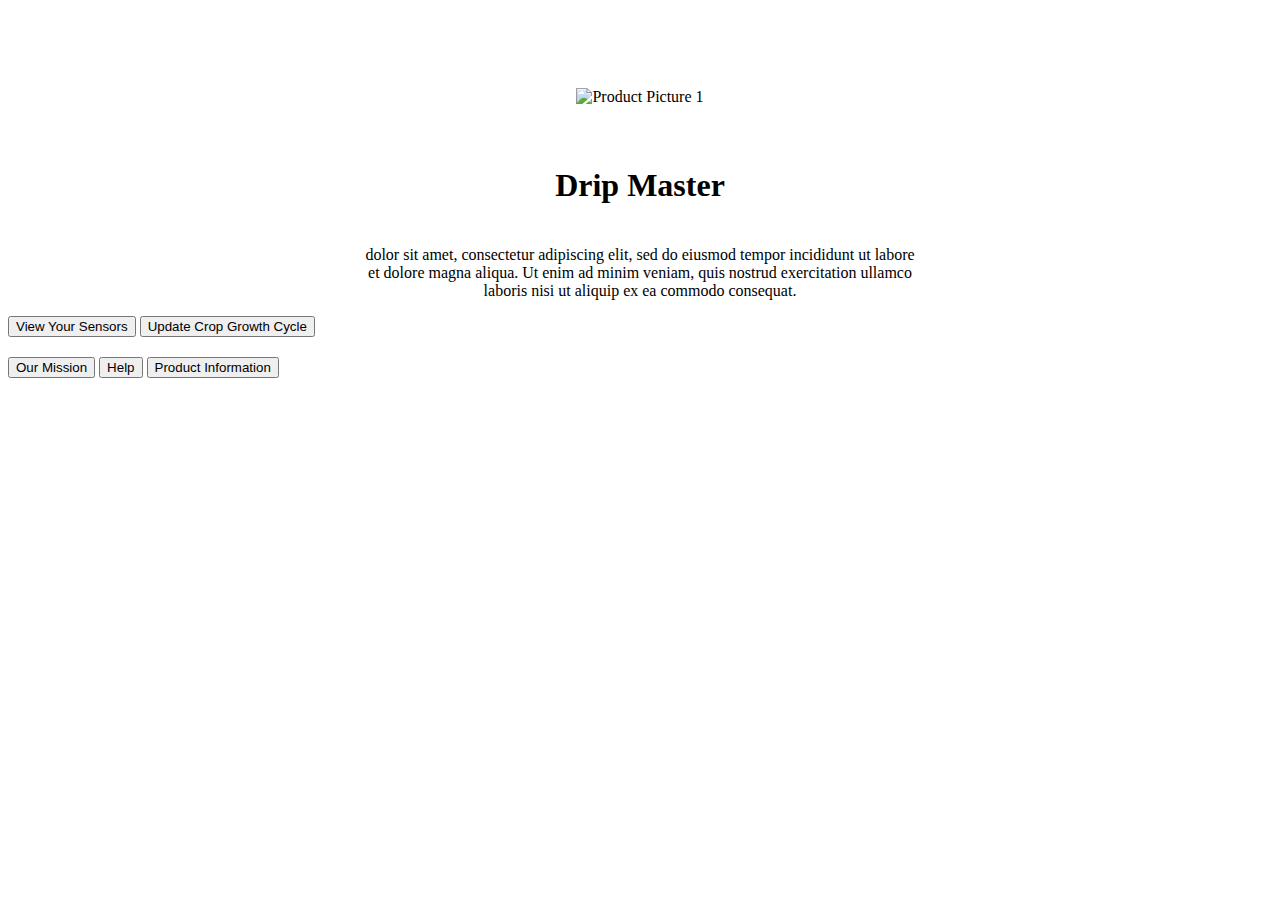
==== index.html @ 41404220 "added link to view sensors button" ====
<!DOCTYPE html>
<html lang="en">

<head>

    <title>Drip Master</title>
    <meta charset="utf-8">
    <meta name="viewport" content="width=device-width, initial-scale=1">
    <link href="styles.css" rel="stylesheet" type="text/css">

    <!-- Bootstrap -->
    <link rel="stylesheet" href="https://stackpath.bootstrapcdn.com/bootstrap/4.1.3/css/bootstrap.min.css" 
    integrity="sha384-MCw98/SFnGE8fJT3GXwEOngsV7Zt27NXFoaoApmYm81iuXoPkFOJwJ8ERdknLPMO" crossorigin="anonymous">

    <!-- icons & fonts -->

</head>

<body>
    <!-- Image -->
  <div class="center">
    <img src = "https://via.placeholder.com/100x100" alt="Product Picture 1">
  </div>
  <!-- Image End -->

  <!-- Title -->
  <h1 style="padding-left: 80px; padding-right: 80px; padding-bottom: 20px; padding-top: 40px;"><center>Drip Master</center></h1>
  <!-- End Title -->

  <!-- Text -->
  <div class="main_text">
    <p><center>dolor sit amet, consectetur adipiscing elit, sed do eiusmod tempor incididunt ut labore et dolore magna aliqua. Ut enim ad minim veniam, quis nostrud exercitation ullamco laboris nisi ut aliquip ex ea commodo consequat.</center></p>
  </div>
  <!-- End Text -->

  
  <!--Buttons Start-->
  <div class="text-center">
    <a href="view-sensors.html"><button type="button" class="btn btn-secondary btn-lg">View Your Sensors</button></a>
    <button type="button" class="btn btn-secondary btn-lg">Update Crop Growth Cycle</button>
  </div>

  <div class="row top-buffer"> 
    <div class="text-center">
      <button type="button" class="btn btn-secondary">Our Mission</button>
      <button type="button" class="btn btn-secondary">Help</button>
      <button type="button" class="btn btn-secondary">Product Information</button>
    </div>
  </div>
 <!-- Buttons End-->


</body> 

<!-- scripts -->
<script src="https://code.jquery.com/jquery-3.3.1.slim.min.js" integrity="sha384-q8i/X+965DzO0rT7abK41JStQIAqVgRVzpbzo5smXKp4YfRvH+8abtTE1Pi6jizo" crossorigin="anonymous"></script>
<script src="https://cdnjs.cloudflare.com/ajax/libs/popper.js/1.14.3/umd/popper.min.js" integrity="sha384-ZMP7rVo3mIykV+2+9J3UJ46jBk0WLaUAdn689aCwoqbBJiSnjAK/l8WvCWPIPm49" crossorigin="anonymous"></script>
<script src="https://stackpath.bootstrapcdn.com/bootstrap/4.1.3/js/bootstrap.min.js" integrity="sha384-ChfqqxuZUCnJSK3+MXmPNIyE6ZbWh2IMqE241rYiqJxyMiZ6OW/JmZQ5stwEULTy" crossorigin="anonymous"></script>

</html>
---- styles.css ----
.content {
    width: 100%;
}

/* ==== MAIN PAGE ==== */
.center {
    padding-top: 80px;
    text-align: center;
}

.main_text {
    margin-left: 350px;
    margin-right: 350px;
}

.top-buffer { 
    margin-top: 20px; 
}

/* ==== VIEW SENSORS PAGE ==== */

#green_circle {
    background: black;
    border-radius: 50%;
    width: 50px;
    height: 50px;
    box-shadow: 0px 0px 10px 5px rgb(15, 224, 15);
}

#yellow_circle {
    background: black;
    border-radius: 50%;
    width: 50px;
    height: 50px;
    box-shadow: 0px 0px 10px 5px rgb(238, 255, 5);
}

#red_circle {
    background: black;
    border-radius: 50%;
    width: 50px;
    height: 50px;
    box-shadow: 0px 0px 10px 5px rgb(224, 15, 15);
}

.circle_grid {
    display: grid;
    grid-gap: 50px 100px;
    grid-template-columns: repeat(6, 75px);
    grid-template-rows: 50px 50px 50px;
    justify-content: center;
}

.line {
    border: none;
    height: 4px;
    background: black;
    width: 880px;
    position: relative;
}

.legend {
    display: flex;
    justify-content: space-around;
}

.logout {
    position: absolute;
    top: 0px;
    right: 0px;
    margin-top: 20px;
    margin-right: 20px;
    text-decoration: none;
    display: inline-block;
    padding: 15px 23px;
}

.legend {
    display: grid;
    grid-gap: 50px 100px;
    grid-template-columns: repeat(3, 75px);
    grid-template-rows: 50px 50px 50px;
    justify-content: center;
}

.box {
    height: 20px;
    width: 20px;
    margin-bottom: 15px;
    border: 1px solid black;
  }
  
  .red {
    background-color: red;
  }
  
  .green {
    background-color: green;
  }
  
  .yellow {
    background-color: yellow;
  }

/* ==== PRODUCT INFO PAGE ==== */

/* PRODUCT INFO IMAGE */
.project_image {
    display: grid;
    grid-gap: 4.0rem;
    padding-top: 10px;
    padding-left: 100px;
  }
  
  /* PRODUCT INFO TEXT */
  .text_container {
    width:600px;
    margin-left: 40px;
  }
  
  .image_text_container{
    display: flex;
    justify-content: center;
    margin-bottom: 40px;
  }

  /* ==== BACK BUTTON ==== */

  .back a {
    position: absolute;
    top: 0px;
    left: 0px;
    margin-top: 20px;
    margin-left: 20px;
    text-decoration: none;
    display: inline-block;
    padding: 15px 23px;
  }
  
  .back a:hover {
    background-color: #ddd;
    color: black;
  }
  
  .previous {
    background-color: #f1f1f1;
    color: black;
  }

  .round {
    border-radius: 50%;
  }
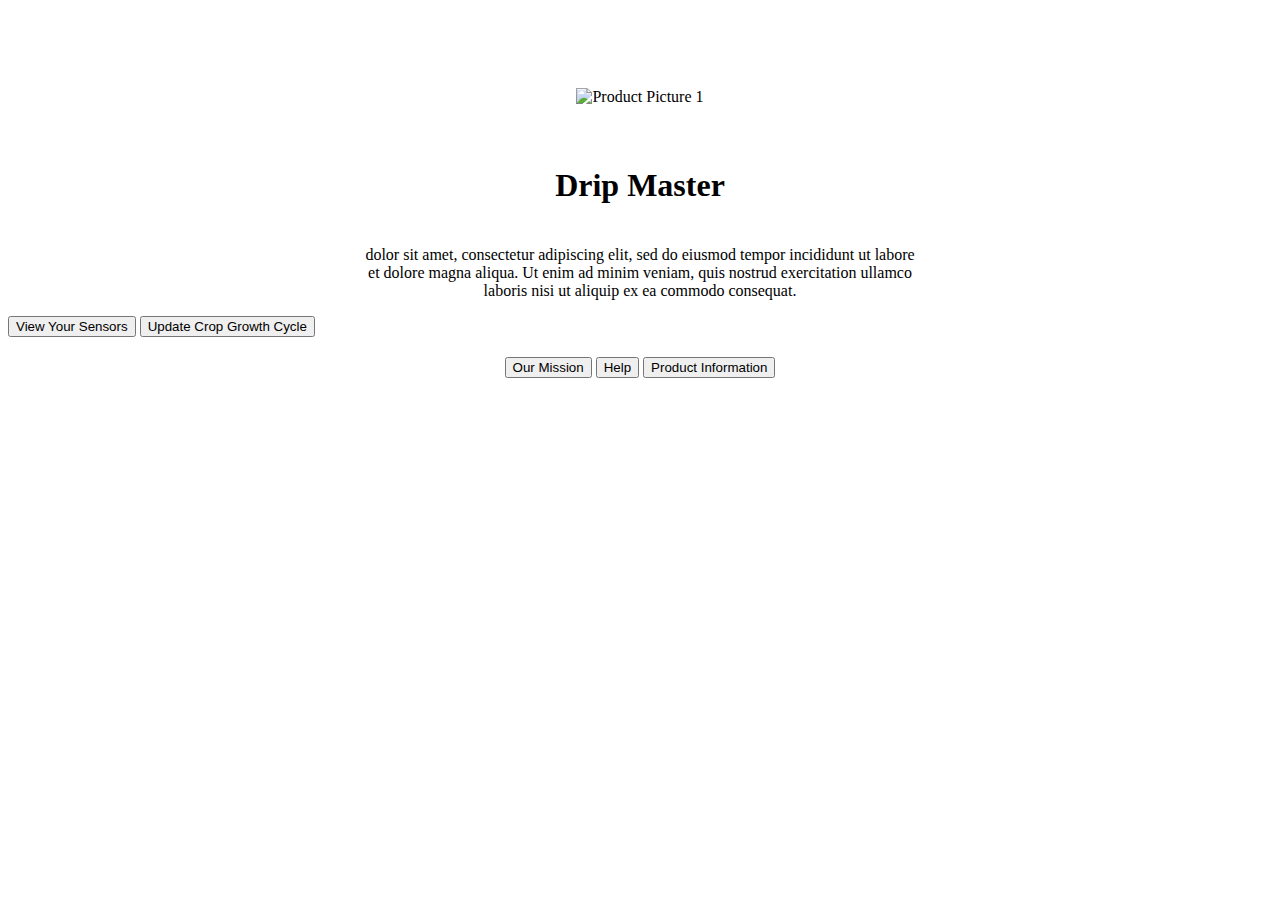
==== commit 2062b3f9: "added login, help, mission pages" ====
--- a/index.html
+++ b/index.html
@@ -35,6 +35,7 @@
 
   
   <!--Buttons Start-->
+
   <div class="text-center">
     <a href="view-sensors.html"><button type="button" class="btn btn-secondary btn-lg">View Your Sensors</button></a>
     <button type="button" class="btn btn-secondary btn-lg">Update Crop Growth Cycle</button>
@@ -42,9 +43,9 @@
 
   <div class="row top-buffer"> 
     <div class="text-center">
-      <button type="button" class="btn btn-secondary">Our Mission</button>
-      <button type="button" class="btn btn-secondary">Help</button>
-      <button type="button" class="btn btn-secondary">Product Information</button>
+      <a href="mission.html"><button type="button" class="btn btn-secondary">Our Mission</button></a>
+      <a href="help.html"><button type="button" class="btn btn-secondary">Help</button></a>
+      <a href="product-info.html"><button type="button" class="btn btn-secondary">Product Information</button></a>
     </div>
   </div>
  <!-- Buttons End-->
--- a/styles.css
+++ b/styles.css
@@ -14,7 +14,9 @@
 }
 
 .top-buffer { 
-    margin-top: 20px; 
+    margin-top: 20px;
+    display: flex;
+    justify-content: center; 
 }
 
 /* ==== VIEW SENSORS PAGE ==== */
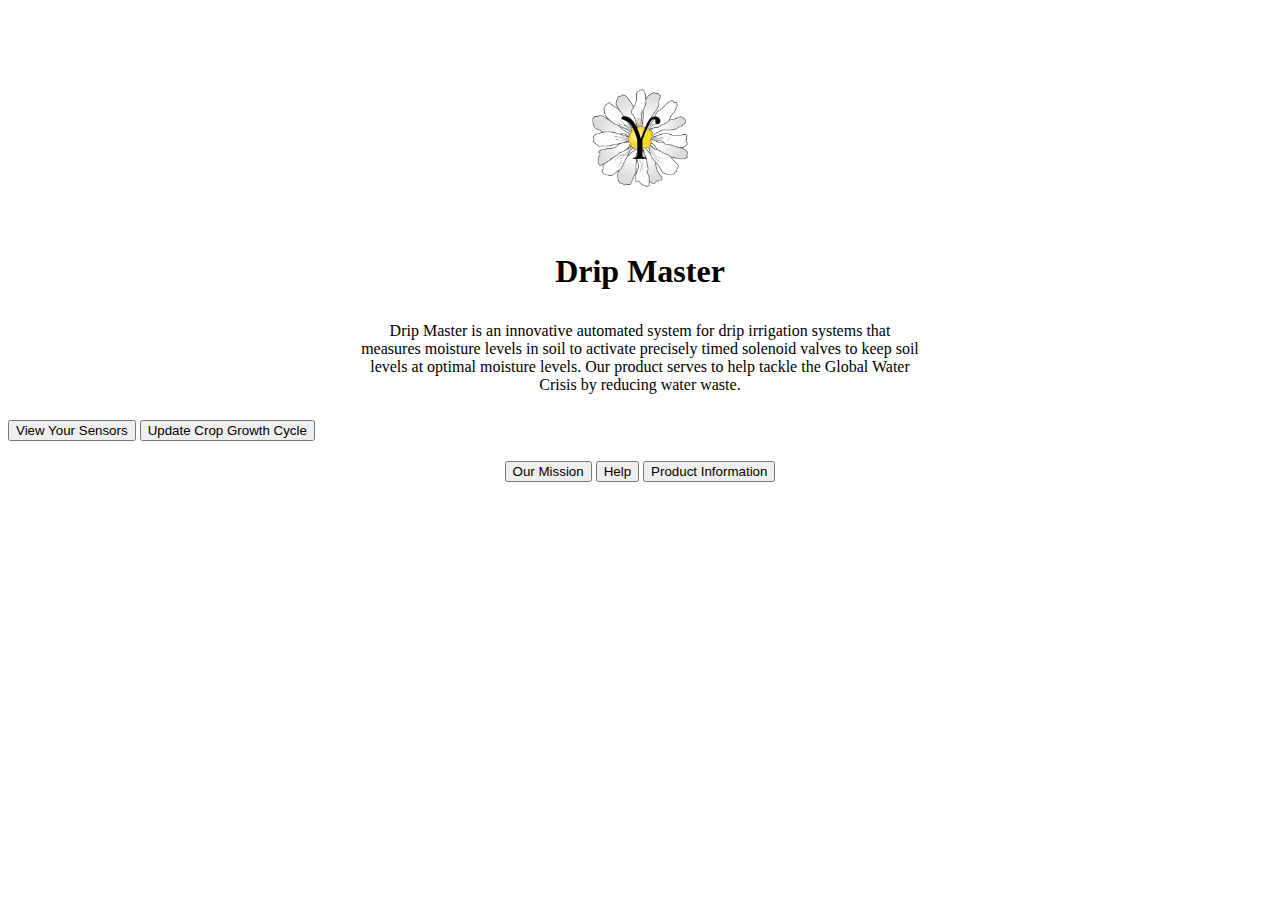
==== commit 3353caea: "Added pictures to product info page" ====
--- a/index.html
+++ b/index.html
@@ -17,19 +17,19 @@
 </head>
 
 <body>
-    <!-- Image -->
+  <!-- Image -->
   <div class="center">
-    <img src = "https://via.placeholder.com/100x100" alt="Product Picture 1">
+    <img src = "assests/logo.png" alt="Product Picture 1" height="100px" width="100px">
   </div>
   <!-- Image End -->
 
   <!-- Title -->
-  <h1 style="padding-left: 80px; padding-right: 80px; padding-bottom: 20px; padding-top: 40px;"><center>Drip Master</center></h1>
+  <h1 style="padding-left: 80px; padding-right: 80px; padding-bottom: 10px; padding-top: 40px;"><center>Drip Master</center></h1>
   <!-- End Title -->
 
   <!-- Text -->
   <div class="main_text">
-    <p><center>dolor sit amet, consectetur adipiscing elit, sed do eiusmod tempor incididunt ut labore et dolore magna aliqua. Ut enim ad minim veniam, quis nostrud exercitation ullamco laboris nisi ut aliquip ex ea commodo consequat.</center></p>
+    <p><center>Drip Master is an innovative automated system for drip irrigation systems that measures moisture levels in soil to activate precisely timed solenoid valves to keep soil levels at optimal moisture levels. Our product serves to help tackle the Global Water Crisis by reducing water waste.</center></p>
   </div>
   <!-- End Text -->
 
@@ -37,8 +37,8 @@
   <!--Buttons Start-->
 
   <div class="text-center">
-    <a href="view-sensors.html"><button type="button" class="btn btn-secondary btn-lg">View Your Sensors</button></a>
-    <button type="button" class="btn btn-secondary btn-lg">Update Crop Growth Cycle</button>
+    <a href="login.html"><button type="button" class="btn btn-secondary btn-lg">View Your Sensors</button></a>
+    <a href="login.html"><button type="button" class="btn btn-secondary btn-lg">Update Crop Growth Cycle</button></a>
   </div>
 
   <div class="row top-buffer"> 
--- a/styles.css
+++ b/styles.css
@@ -1,154 +1,208 @@
 .content {
-    width: 100%;
+  width: 100%;
 }
 
 /* ==== MAIN PAGE ==== */
 .center {
-    padding-top: 80px;
-    text-align: center;
+  padding-top: 80px;
+  text-align: center;
 }
 
 .main_text {
-    margin-left: 350px;
-    margin-right: 350px;
-}
-
-.top-buffer { 
-    margin-top: 20px;
-    display: flex;
-    justify-content: center; 
+  margin-left: 350px;
+  margin-right: 350px;
+  padding-bottom: 10px;
+}
+
+.top-buffer {
+  margin-top: 20px;
+  display: flex;
+  justify-content: center;
 }
 
 /* ==== VIEW SENSORS PAGE ==== */
 
 #green_circle {
-    background: black;
-    border-radius: 50%;
-    width: 50px;
-    height: 50px;
-    box-shadow: 0px 0px 10px 5px rgb(15, 224, 15);
+  background: black;
+  border-radius: 50%;
+  width: 50px;
+  height: 50px;
+  box-shadow: 0px 0px 10px 5px rgb(15, 224, 15);
 }
 
 #yellow_circle {
-    background: black;
-    border-radius: 50%;
-    width: 50px;
-    height: 50px;
-    box-shadow: 0px 0px 10px 5px rgb(238, 255, 5);
+  background: black;
+  border-radius: 50%;
+  width: 50px;
+  height: 50px;
+  box-shadow: 0px 0px 10px 5px rgb(238, 255, 5);
 }
 
 #red_circle {
-    background: black;
-    border-radius: 50%;
-    width: 50px;
-    height: 50px;
-    box-shadow: 0px 0px 10px 5px rgb(224, 15, 15);
+  background: black;
+  border-radius: 50%;
+  width: 50px;
+  height: 50px;
+  box-shadow: 0px 0px 10px 5px rgb(224, 15, 15);
 }
 
 .circle_grid {
-    display: grid;
-    grid-gap: 50px 100px;
-    grid-template-columns: repeat(6, 75px);
-    grid-template-rows: 50px 50px 50px;
-    justify-content: center;
+  display: grid;
+  grid-gap: 50px 100px;
+  grid-template-columns: repeat(6, 75px);
+  grid-template-rows: 50px 50px 50px;
+  justify-content: center;
 }
 
 .line {
-    border: none;
-    height: 4px;
-    background: black;
-    width: 880px;
-    position: relative;
+  border: none;
+  height: 4px;
+  background: black;
+  width: 880px;
+  position: relative;
 }
 
 .legend {
-    display: flex;
-    justify-content: space-around;
+  display: flex;
+  justify-content: space-around;
 }
 
 .logout {
-    position: absolute;
-    top: 0px;
-    right: 0px;
-    margin-top: 20px;
-    margin-right: 20px;
-    text-decoration: none;
-    display: inline-block;
-    padding: 15px 23px;
+  position: absolute;
+  top: 0px;
+  right: 0px;
+  margin-top: 20px;
+  margin-right: 20px;
+  text-decoration: none;
+  display: inline-block;
+  padding: 15px 23px;
 }
 
 .legend {
-    display: grid;
-    grid-gap: 50px 100px;
-    grid-template-columns: repeat(3, 75px);
-    grid-template-rows: 50px 50px 50px;
-    justify-content: center;
+  display: grid;
+  grid-gap: 50px 175px;
+  grid-template-columns: repeat(3, 75px);
+  grid-template-rows: 50px 50px 50px;
+  justify-content: center;
 }
 
 .box {
-    height: 20px;
-    width: 20px;
-    margin-bottom: 15px;
-    border: 1px solid black;
-  }
-  
-  .red {
-    background-color: red;
-  }
-  
-  .green {
-    background-color: green;
-  }
-  
-  .yellow {
-    background-color: yellow;
-  }
+  height: 20px;
+  width: 20px;
+  margin-bottom: 15px;
+  border: 1px solid black;
+}
+
+.red {
+  background-color: red;
+}
+
+.green {
+  background-color: green;
+  position: relative;
+  left: 9px;
+}
+
+.yellow {
+  background-color: yellow;
+  position: relative;
+  left: -10px;
+}
+
+.legend_boxes {
+  display: grid;
+  grid-gap: 50px 175px;
+  grid-template-columns: repeat(3, 75px);
+  grid-template-rows: 50px 50px 50px;
+  position: relative;
+  left: 80px;
+  top: -246px;
+  justify-content: center;
+}
 
 /* ==== PRODUCT INFO PAGE ==== */
 
 /* PRODUCT INFO IMAGE */
 .project_image {
-    display: grid;
-    grid-gap: 4.0rem;
-    padding-top: 10px;
-    padding-left: 100px;
-  }
-  
-  /* PRODUCT INFO TEXT */
-  .text_container {
-    width:600px;
-    margin-left: 40px;
-  }
-  
-  .image_text_container{
-    display: flex;
-    justify-content: center;
-    margin-bottom: 40px;
-  }
-
-  /* ==== BACK BUTTON ==== */
-
-  .back a {
-    position: absolute;
-    top: 0px;
-    left: 0px;
-    margin-top: 20px;
-    margin-left: 20px;
-    text-decoration: none;
-    display: inline-block;
-    padding: 15px 23px;
-  }
-  
-  .back a:hover {
-    background-color: #ddd;
-    color: black;
-  }
-  
-  .previous {
-    background-color: #f1f1f1;
-    color: black;
-  }
-
-  .round {
-    border-radius: 50%;
-  }+  display: grid;
+  grid-gap: 4rem;
+  padding-top: 10px;
+  padding-left: 100px;
+}
+
+/* PRODUCT INFO TEXT */
+.text_container {
+  width: 600px;
+  margin-left: 40px;
+}
+
+.image_text_container {
+  display: flex;
+  justify-content: center;
+  margin-bottom: 40px;
+}
+
+.components {
+    margin-top: 30px;
+}
+
+/* ==== MISSION PAGE ==== */
+.mission_text {
+  width: 650px;
+  padding-left: 200px;
+}
+
+.links {
+  position: absolute;
+  top: 175px;
+  right: 400px;
+}
+
+.buttons {
+  display: flex;
+  flex-direction: column;
+  row-gap: 15px;
+  justify-content: space-between;
+}
+
+/* ==== BACK BUTTON ==== */
+
+.back a {
+  position: absolute;
+  top: 0px;
+  left: 0px;
+  margin-top: 20px;
+  margin-left: 20px;
+  text-decoration: none;
+  display: inline-block;
+  padding: 15px 23px;
+}
+
+.back a:hover {
+  background-color: #ddd;
+  color: black;
+}
+
+.previous {
+  background-color: #f1f1f1;
+  color: black;
+}
+
+.round {
+  border-radius: 50%;
+}
+
+/* ==== Login ==== */
+input {
+  text-align: center;
+}
+
+.remember {
+  position: relative;
+  top: 18px;
+}
+
+.psw {
+  position: relative;
+  top: 12px;
+}
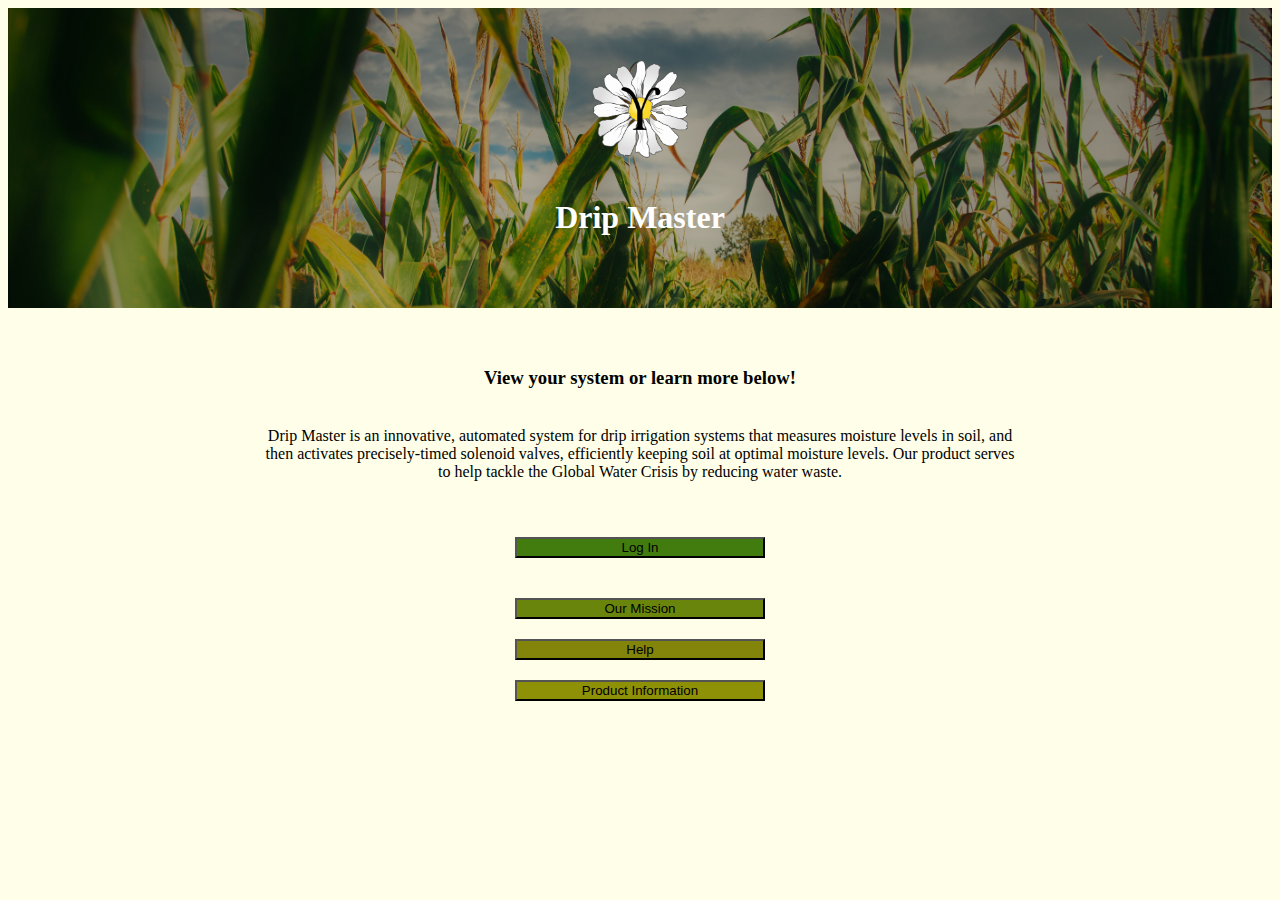
==== commit c685bc50: "added styling to index and login page" ====
--- a/index.html
+++ b/index.html
@@ -17,39 +17,42 @@
 </head>
 
 <body>
-  <!-- Image -->
-  <div class="center">
-    <img src = "assests/logo.png" alt="Product Picture 1" height="100px" width="100px">
+
+  <!-- CONTENT BEGIN -->
+  <div class="home-content">
+
+    <div class="home-image">
+      <!-- Logo -->
+      <div class="center" style="padding-bottom: 15px;">
+        <img src = "assests/logo.png" alt="Product Picture 1" height="100px" width="100px">
+      </div>
+      <!-- Logo End -->
+
+      <!-- Title -->
+      <h1><center>Drip Master</center></h1>
+      <!-- End Title -->
+
+    </div>
+
+    
+    <!-- Text -->
+    <div class="main_text" style="padding-top: 40px; padding-bottom: 40px">
+      <h3><center>View your system or learn more below!</center></h3>
+      <p  style="padding-top: 20px;" class="center">Drip Master is an innovative, automated system for drip irrigation systems that measures moisture 
+        levels in soil, and then activates precisely-timed solenoid valves, efficiently keeping soil at optimal moisture levels. 
+        Our product serves to help tackle the Global Water Crisis by reducing water waste.</p>
+    </div>
+    <!-- End Text -->
+    
+    <!--Buttons Start-->
+    <a style="margin-bottom: 20px;" href="login.html"><button type="button" class="btn btn-secondary btn-lg home-button b1">Log In</button></a>
+    <a href="mission.html"><button type="button" class="btn btn-secondary home-button b2">Our Mission</button></a>
+    <a href="help.html"><button type="button" class="btn btn-secondary home-button b3">Help</button></a>
+    <a style="margin-bottom: 50px;" href="product-info.html"><button type="button" class="btn btn-secondary home-button b4">Product Information</button></a>
+    <!-- Buttons End-->
+  
   </div>
-  <!-- Image End -->
-
-  <!-- Title -->
-  <h1 style="padding-left: 80px; padding-right: 80px; padding-bottom: 10px; padding-top: 40px;"><center>Drip Master</center></h1>
-  <!-- End Title -->
-
-  <!-- Text -->
-  <div class="main_text">
-    <p><center>Drip Master is an innovative automated system for drip irrigation systems that measures moisture levels in soil to activate precisely timed solenoid valves to keep soil levels at optimal moisture levels. Our product serves to help tackle the Global Water Crisis by reducing water waste.</center></p>
-  </div>
-  <!-- End Text -->
-
-  
-  <!--Buttons Start-->
-
-  <div class="text-center">
-    <a href="login.html"><button type="button" class="btn btn-secondary btn-lg">View Your Sensors</button></a>
-    <a href="login.html"><button type="button" class="btn btn-secondary btn-lg">Update Crop Growth Cycle</button></a>
-  </div>
-
-  <div class="row top-buffer"> 
-    <div class="text-center">
-      <a href="mission.html"><button type="button" class="btn btn-secondary">Our Mission</button></a>
-      <a href="help.html"><button type="button" class="btn btn-secondary">Help</button></a>
-      <a href="product-info.html"><button type="button" class="btn btn-secondary">Product Information</button></a>
-    </div>
-  </div>
- <!-- Buttons End-->
-
+  <!-- CONTENT END -->
 
 </body> 
 
@@ -58,4 +61,4 @@
 <script src="https://cdnjs.cloudflare.com/ajax/libs/popper.js/1.14.3/umd/popper.min.js" integrity="sha384-ZMP7rVo3mIykV+2+9J3UJ46jBk0WLaUAdn689aCwoqbBJiSnjAK/l8WvCWPIPm49" crossorigin="anonymous"></script>
 <script src="https://stackpath.bootstrapcdn.com/bootstrap/4.1.3/js/bootstrap.min.js" integrity="sha384-ChfqqxuZUCnJSK3+MXmPNIyE6ZbWh2IMqE241rYiqJxyMiZ6OW/JmZQ5stwEULTy" crossorigin="anonymous"></script>
 
-</html>
+</html>--- a/styles.css
+++ b/styles.css
@@ -1,23 +1,60 @@
+body{
+  /* background-image:linear-gradient(to bottom right,white, rgba(227, 247, 136, 0.699), white)!important; */
+  background:rgb(255, 255, 233)!important;
+}
+
 .content {
   width: 100%;
 }
 
 /* ==== MAIN PAGE ==== */
+.home-content{
+  display: flex;
+  flex-direction: column;
+  align-items: center;
+}
+
 .center {
-  padding-top: 80px;
   text-align: center;
 }
 
 .main_text {
-  margin-left: 350px;
-  margin-right: 350px;
-  padding-bottom: 10px;
+  width: 60%;
 }
 
 .top-buffer {
   margin-top: 20px;
   display: flex;
   justify-content: center;
+}
+
+.home-image {
+  background-image: url('assests/corn-field.jpg');
+  height: 300px;
+  width: 100%;
+  background-size: cover;
+  color: white;
+  display: flex;
+  flex-direction: column;
+  justify-content: center;
+}
+
+.home-button{
+  margin-bottom: 20px;
+  width: 250px;
+}
+
+.b1{
+  background: #437c0e!important;
+}
+.b2{
+  background: #6a850b!important;
+}
+.b3{
+  background: #83850b!important;
+}
+.b4{
+  background: #8e9106!important;
 }
 
 /* ==== VIEW SENSORS PAGE ==== */
@@ -176,10 +213,11 @@
   text-decoration: none;
   display: inline-block;
   padding: 15px 23px;
+  background-color: rgb(252, 237, 196)!important;
 }
 
 .back a:hover {
-  background-color: #ddd;
+  background-color: rgb(247, 226, 169)!important;
   color: black;
 }
 
@@ -206,3 +244,7 @@
   position: relative;
   top: 12px;
 }
+
+.login-btn{
+  border-radius: 5px;
+}